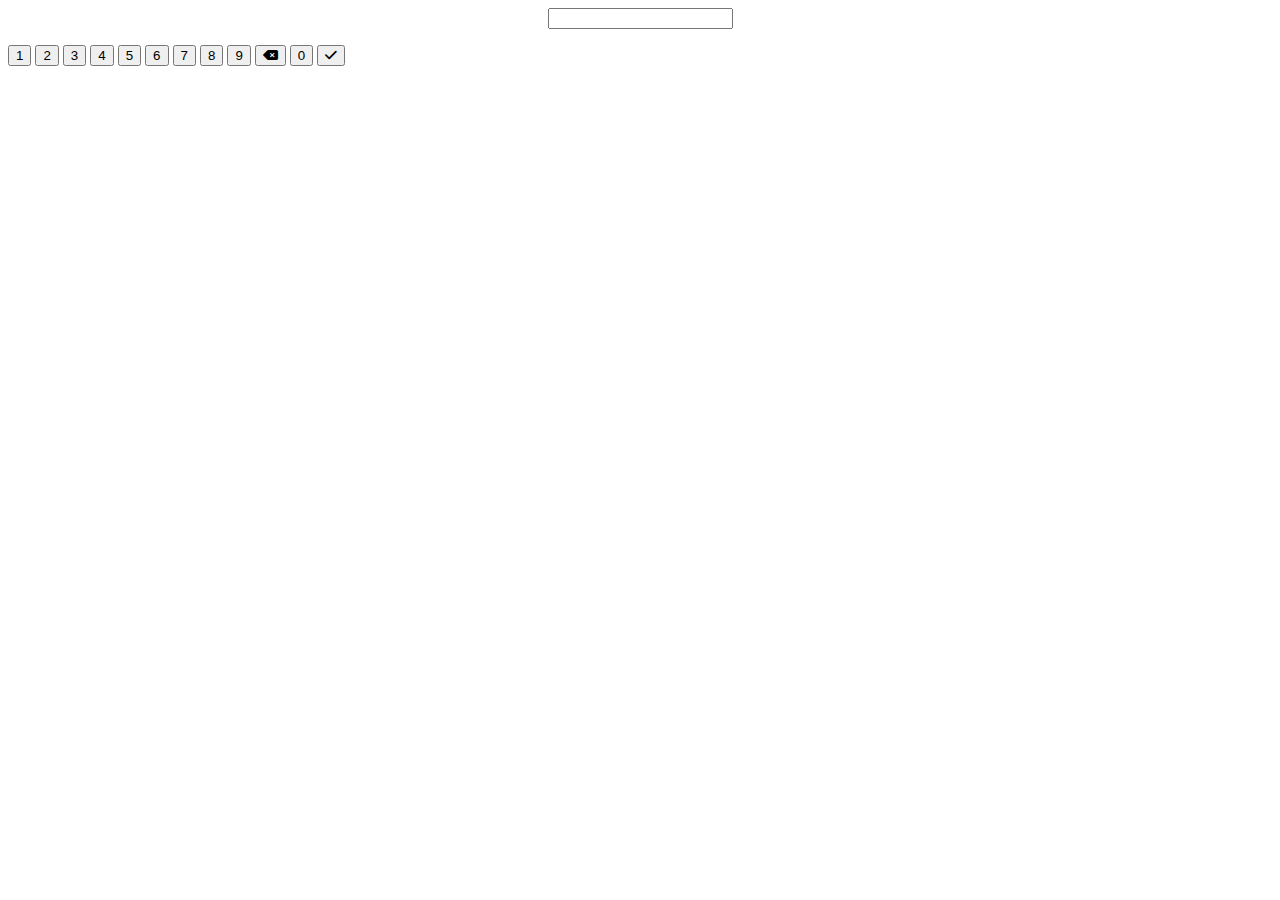
==== index.html @ a39f7ea3 "hello" ====
<!DOCTYPE html>
<html lang="en">
<head>
    <meta charset="UTF-8">
    <meta name="viewport" content="width=device-width, initial-scale=1.0">
    <title>Document</title>
    <link rel="stylesheet" href="./src/style.css">
    <link rel="stylesheet" href="https://cdnjs.cloudflare.com/ajax/libs/font-awesome/6.7.2/css/all.min.css">
</head>
<body>
    <div class="main">
        <center>
            <input type="password" name="display" id="display" readonly max-length="6">

            <p id="message"></p>
        </center>
        
        <div class="content">
            <div class="container-button">
                <button type="button" onclick="appendToDisplay('1')">1</button>
                <button type="button" onclick="appendToDisplay('2')">2</button>
                <button type="button" onclick="appendToDisplay('3')">3</button>
                <button type="button" onclick="appendToDisplay('4')">4</button>
                <button type="button" onclick="appendToDisplay('5')">5</button>
                <button type="button" onclick="appendToDisplay('6')">6</button>
                <button type="button" onclick="appendToDisplay('7')">7</button>
                <button type="button" onclick="appendToDisplay('8')">8</button>
                <button type="button" onclick="appendToDisplay('9')">9</button>
                <button type="button" onclick="clearLastChar()"><i class="fa-solid fa-delete-left"></i></button>
                <button type="button" onclick="appendToDisplay('0')">0</button>
                <button type="button" onclick="go()"><i class="fa-solid fa-check"></i></button>
            </div>
        </div>
    </div>

    <script src="./src/script/script.js"></script>
</body>
</html>
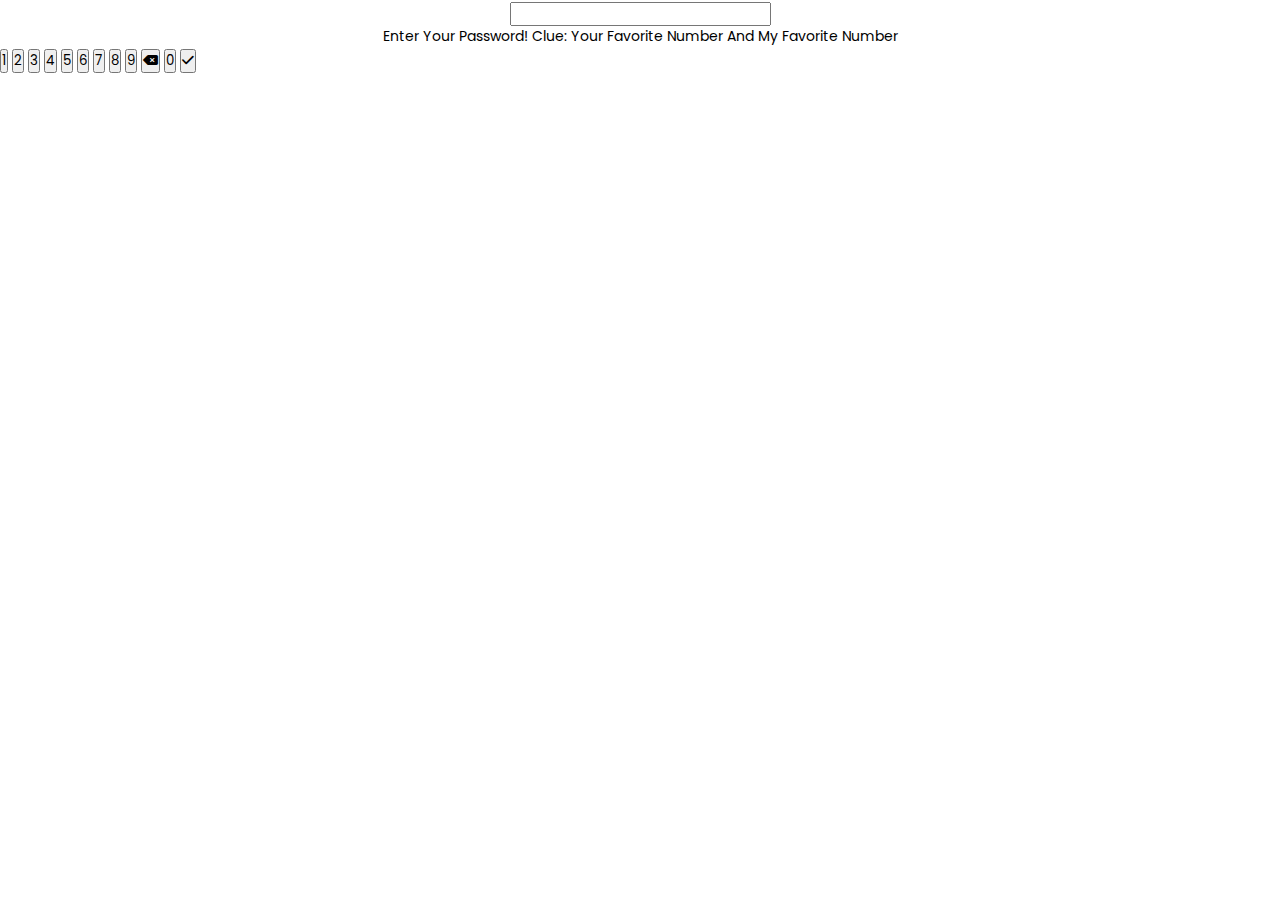
==== commit 9c10ffad: "index.html" ====
--- a/index.html
+++ b/index.html
@@ -4,7 +4,7 @@
     <meta charset="UTF-8">
     <meta name="viewport" content="width=device-width, initial-scale=1.0">
     <title>Document</title>
-    <link rel="stylesheet" href="./src/style.css">
+    <link rel="stylesheet" href="style.css">
     <link rel="stylesheet" href="https://cdnjs.cloudflare.com/ajax/libs/font-awesome/6.7.2/css/all.min.css">
 </head>
 <body>
@@ -33,6 +33,6 @@
         </div>
     </div>
 
-    <script src="./src/script/script.js"></script>
+    <script src="script.js"></script>
 </body>
-</html>+</html>
--- a/style.css
+++ b/style.css
@@ -0,0 +1,57 @@
+@import url('https://fonts.googleapis.com/css2?family=Poppins:ital,wght@0,100;0,200;0,300;0,400;0,500;0,600;0,700;0,800;0,900;1,100;1,200;1,300;1,400;1,500;1,600;1,700;1,800;1,900&display=swap');
+
+* {
+    box-sizing: border-box;
+    margin: 0;
+    padding: 0;
+    font-family: "Poppins", sans-serif;
+}
+@media only screen and (max-width: 480px) {
+    body {
+        background: lightblue;
+        display: flex;
+        justify-content: center;
+        align-items: center;
+        height: 90vh;
+    }
+    button {
+        width: 100px;
+        height: 100px;
+        font-size: 52px;
+        font-weight: 700;
+        color: #1A1B1B;
+        background: pink;
+        border: 1px solid #1A1B1B;
+        border-radius: 50px;
+    }
+    .container-button {
+        display: grid;
+        grid-template-columns: repeat(3, 1fr);
+        gap: 10px;
+    }
+    .content {
+        display: flex;
+        justify-content: center;
+        align-items: center;
+    }
+    input {
+        padding: 5px;
+        font-size: 34px;
+        text-align: center;
+        border-top: none;
+        border-right: none;
+        border-left: none;
+        border-bottom: 3px solid white;
+        background: none;
+        width: 300px;
+    }
+    #message {
+        font-size: 18px;
+        font-weight: 500;
+        margin-top: 10px;
+        margin-bottom: 20px;
+    }
+    .main {
+        margin-right: 8px;
+    }
+}